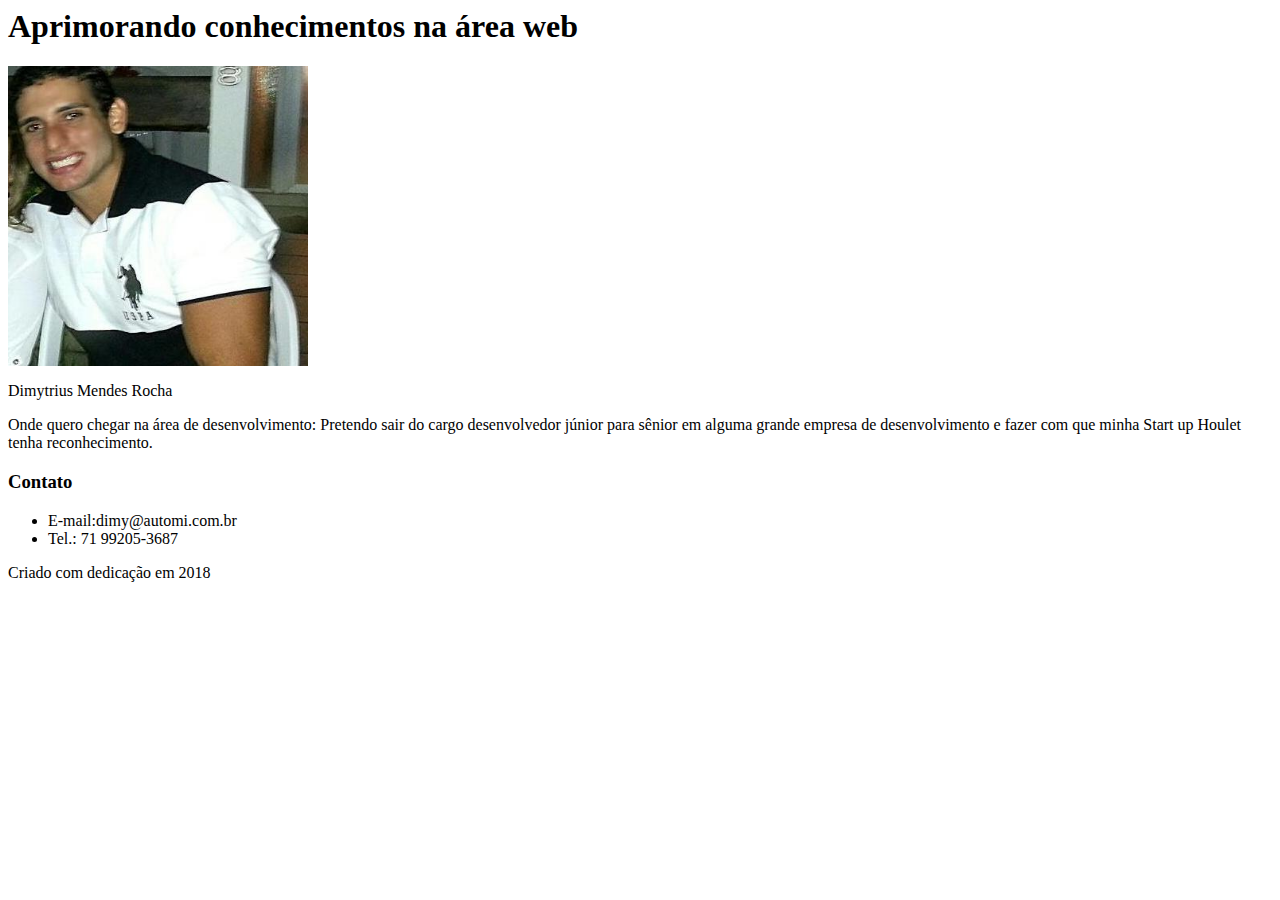
==== index.html @ 2c425747 "Rename Index.html to index.html" ====
<html lang="en" dir="ltr">  
    <head>
        <meta charset="utf-8">  
            <title>Dimytrius Mendes Rocha</title>
            <meta name="author" content="Dimytrius mendes Rocha">
            <meta name="description" content="Primera pagina criada no curso front end 2018">
            <meta http-equiv="X-UA-Compatible" content="IE=edge">
            
    </head>
    <body>
        <header>
            <h1>Aprimorando conhecimentos na área web</h1>
        </header>

        <section>
            <img src="img/minhafoto.jpg" alt="Minha Foto" height="300" width="300"/>
        
            <p>Dimytrius Mendes Rocha<p>
        
            <p>Onde quero chegar na área de desenvolvimento:
                  Pretendo sair do cargo desenvolvedor júnior para sênior 
                  em alguma grande empresa de desenvolvimento e fazer 
                  com que minha Start up Houlet tenha reconhecimento.
            </p>
            <h3>Contato</h3>
            <ul>
                <li>E-mail:dimy@automi.com.br</li>
                <li>Tel.: 71 99205-3687</li>
            </ul>     
        </section>
            
        <footer>
            <p>Criado com dedicação em 2018</p>
        </footer>
    </body>
   
</html>
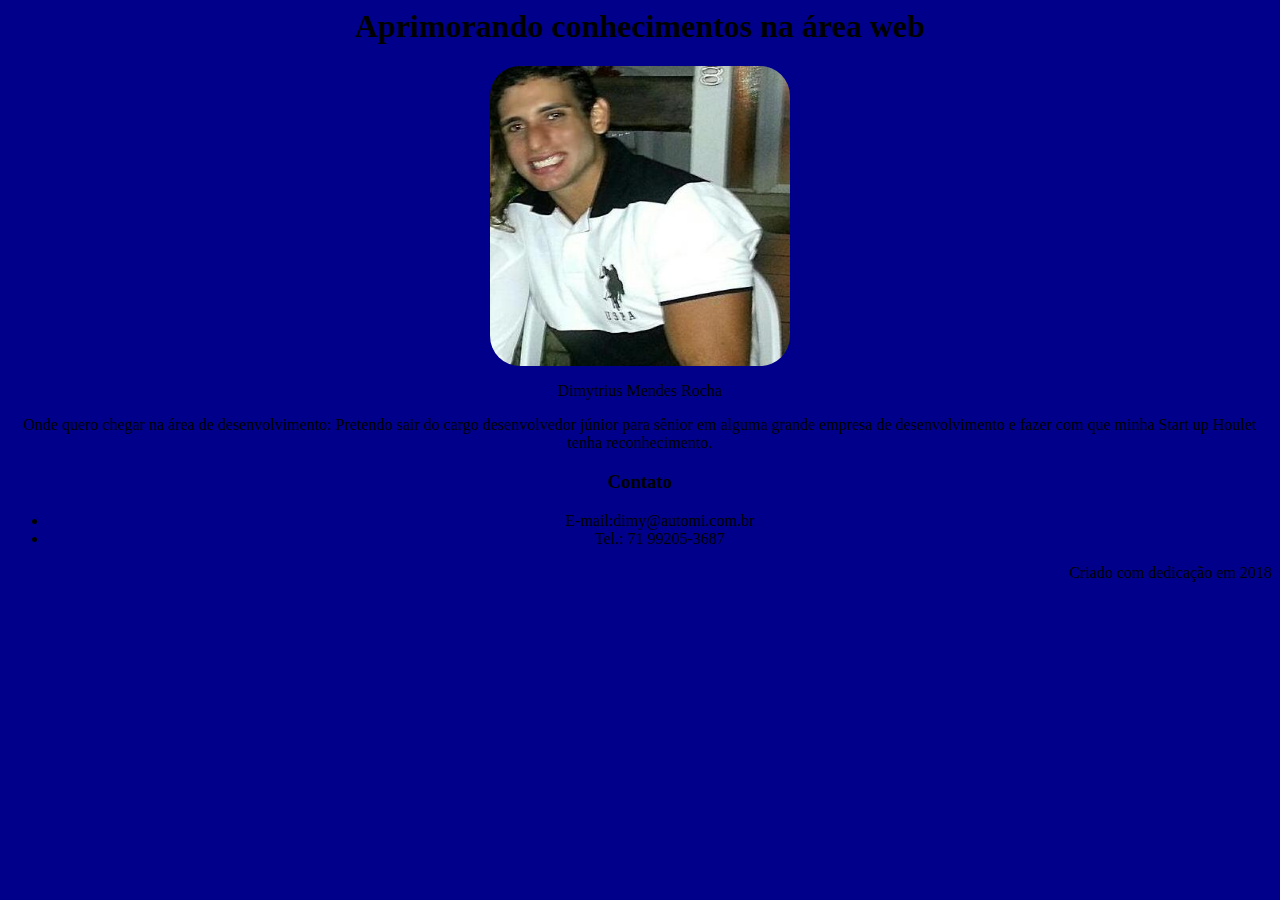
==== commit c6894002: "css create" ====
--- a/index.html
+++ b/index.html
@@ -1,23 +1,23 @@
 <html lang="en" dir="ltr">  
     <head>
-        <meta charset="utf-8">  
+            <meta charset="utf-8">  
             <title>Dimytrius Mendes Rocha</title>
             <meta name="author" content="Dimytrius mendes Rocha">
             <meta name="description" content="Primera pagina criada no curso front end 2018">
             <meta http-equiv="X-UA-Compatible" content="IE=edge">
-            
+            <link rel="stylesheet" href="css/style.css">
     </head>
-    <body>
+    <body class="text-center body-color">
         <header>
             <h1>Aprimorando conhecimentos na área web</h1>
         </header>
 
         <section>
-            <img src="img/minhafoto.jpg" alt="Minha Foto" height="300" width="300"/>
+            <img class="img-redonda" src="img/minhafoto.jpg" alt="Minha Foto" height="300" width="300"/>
         
             <p>Dimytrius Mendes Rocha<p>
         
-            <p>Onde quero chegar na área de desenvolvimento:
+            <p >Onde quero chegar na área de desenvolvimento:
                   Pretendo sair do cargo desenvolvedor júnior para sênior 
                   em alguma grande empresa de desenvolvimento e fazer 
                   com que minha Start up Houlet tenha reconhecimento.
@@ -29,7 +29,7 @@
             </ul>     
         </section>
             
-        <footer>
+        <footer class="text-right">
             <p>Criado com dedicação em 2018</p>
         </footer>
     </body>
--- a/css/style.css
+++ b/css/style.css
@@ -0,0 +1,15 @@
+.img-redonda {
+    border-radius: 10%;
+}
+.text-center {
+    text-align: center;
+}
+.text-right {
+    text-align: right;
+}
+.text-justif {
+    justify-items: initial
+}
+.body-color{
+    background-color: darkblue
+}